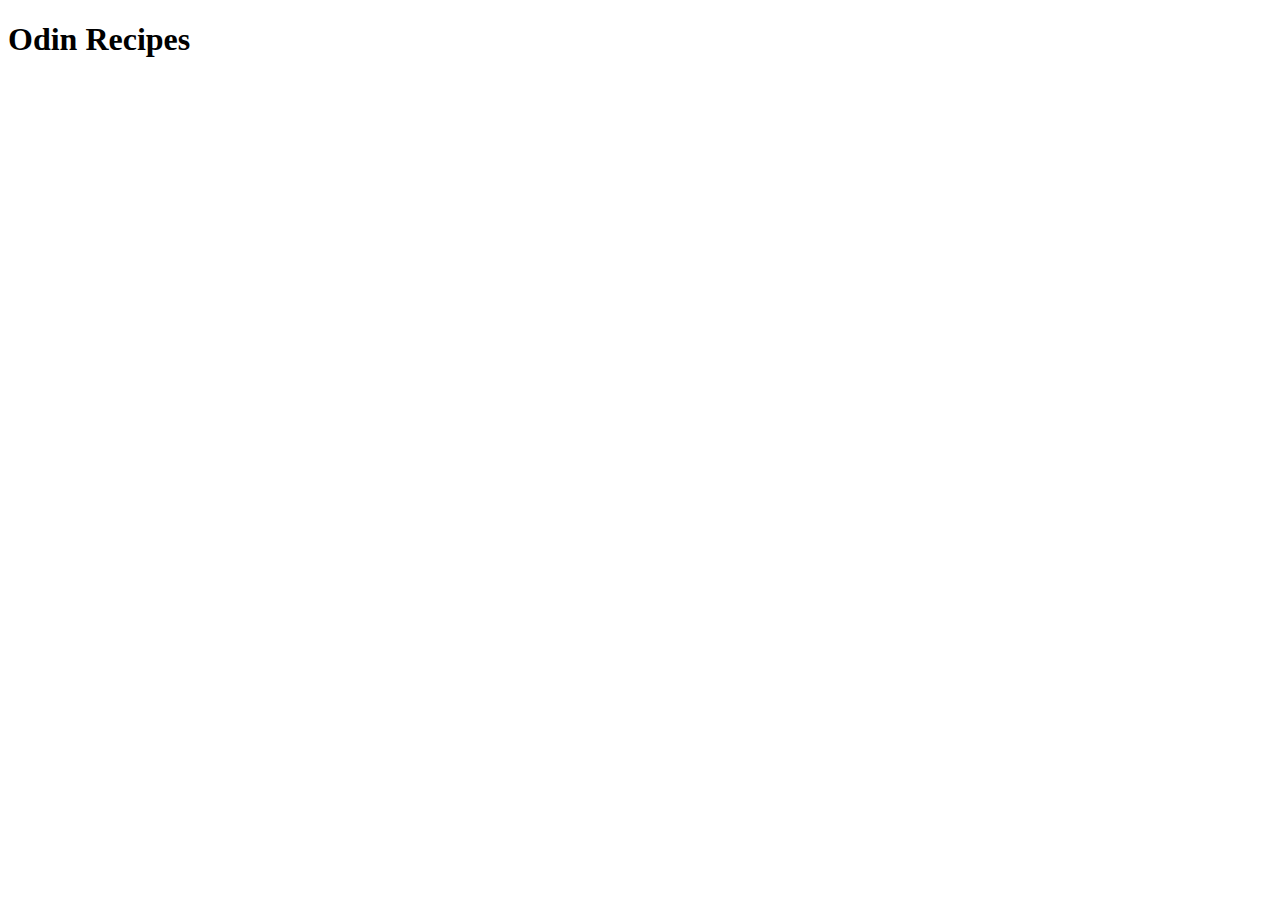
==== index.html @ d9738664 "Create Main Page boilerplate" ====
<!DOCTYPE html>
<html lang="en">
<head>
    <meta charset="UTF-8">
    <meta http-equiv="X-UA-Compatible" content="IE=edge">
    <meta name="viewport" content="width=device-width, initial-scale=1.0">
    <title>My Fave Recipes 100%</title>
</head>
<body>
    <h1>Odin Recipes</h1>
</body>
</html>
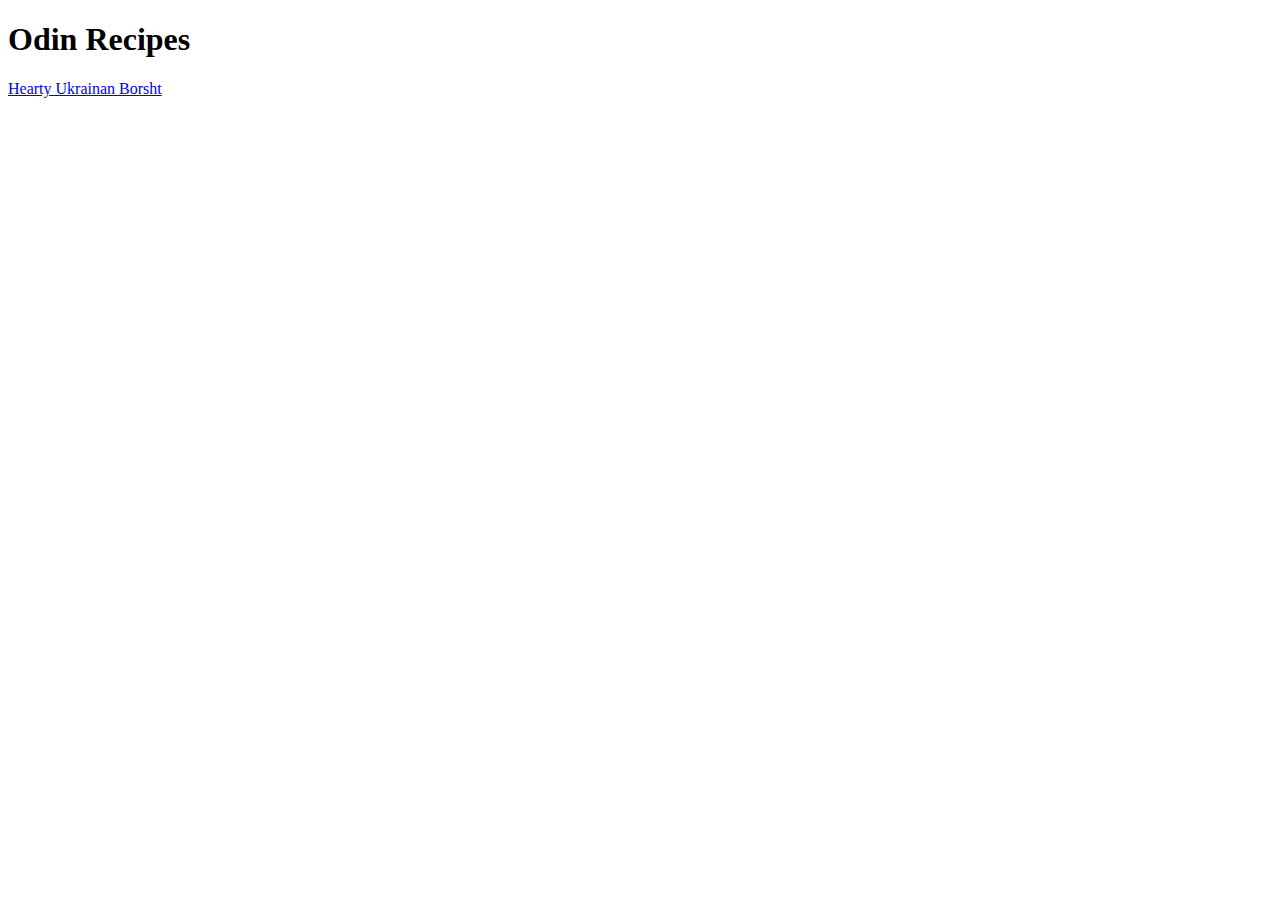
==== commit fb18d9cf: "Create a Borscht recipe page" ====
--- a/index.html
+++ b/index.html
@@ -8,5 +8,7 @@
 </head>
 <body>
     <h1>Odin Recipes</h1>
+
+    <a href="recipes/borscht.html">Hearty Ukrainan Borsht</a>
 </body>
 </html>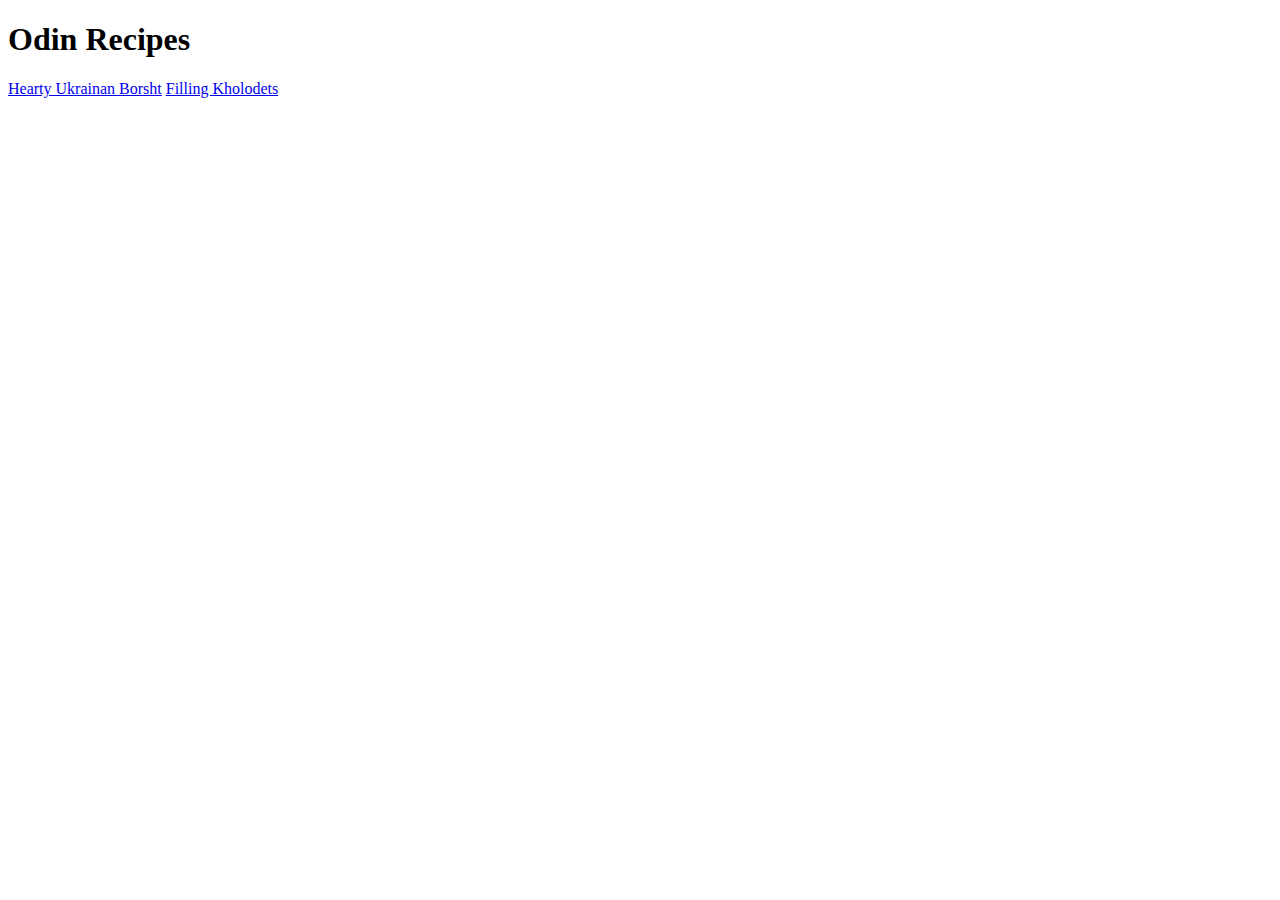
==== commit ae81947e: "Create and fill out the Kholodets recipe page" ====
--- a/index.html
+++ b/index.html
@@ -10,5 +10,6 @@
     <h1>Odin Recipes</h1>
 
     <a href="recipes/borscht.html">Hearty Ukrainan Borsht</a>
+    <a href="recipes/kholodets.html">Filling Kholodets</a>
 </body>
 </html>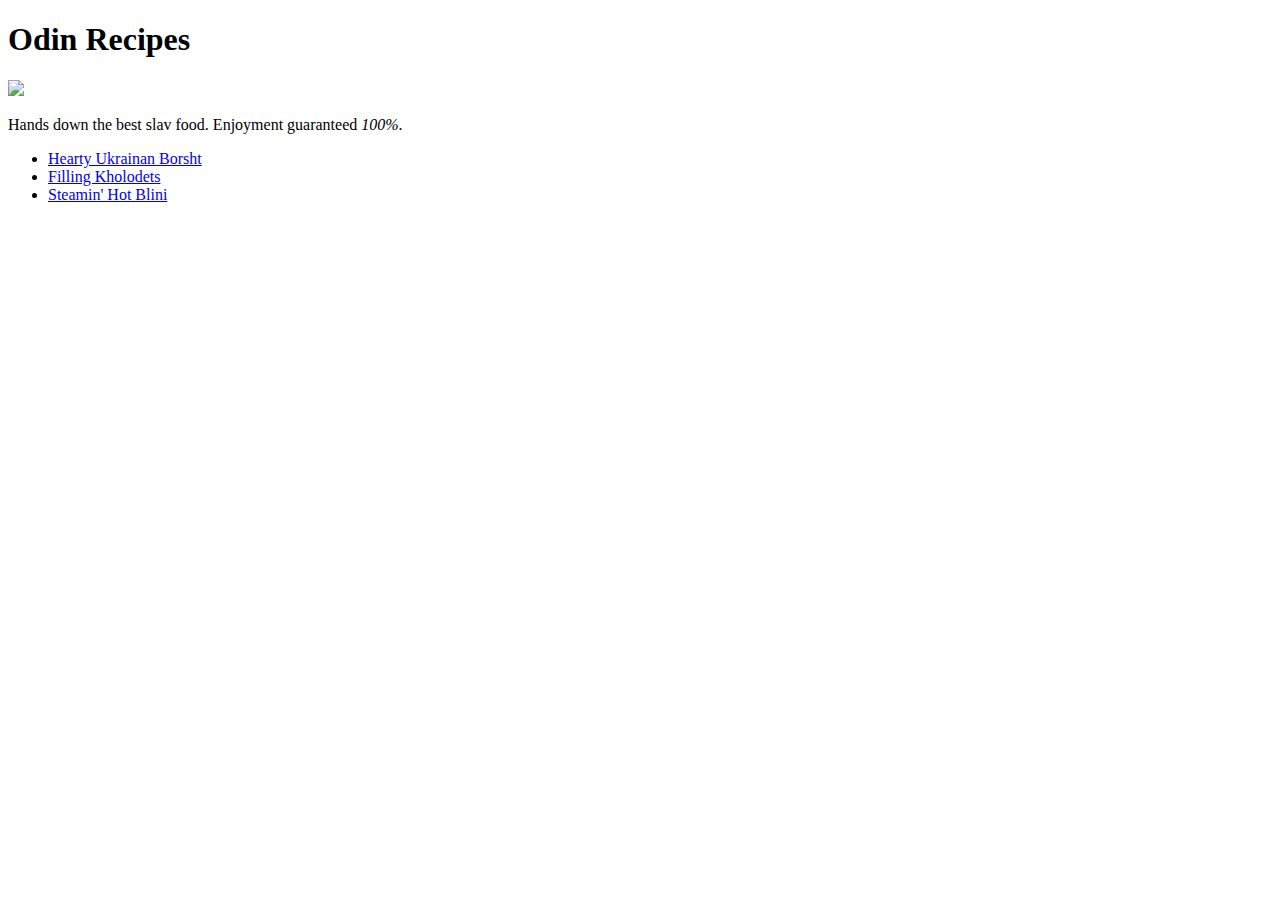
==== commit b330c886: "Update main page" ====
--- a/index.html
+++ b/index.html
@@ -9,7 +9,14 @@
 <body>
     <h1>Odin Recipes</h1>
 
-    <a href="recipes/borscht.html">Hearty Ukrainan Borsht</a>
-    <a href="recipes/kholodets.html">Filling Kholodets</a>
-</body>
+    <img src="https://www.advantour.com/russia/images/food/russian-cuisine.jpg">
+
+    <p>Hands down the best slav food. Enjoyment guaranteed <em>100%</em>.</p>
+
+    <ul>
+        <li><a href="recipes/borscht.html">Hearty Ukrainan Borsht</a></li>
+        <li><a href="recipes/kholodets.html">Filling Kholodets</a></li>
+        <li><a href="recipes/blini.html">Steamin' Hot Blini</a></li>
+    </ul>
+    </body>
 </html>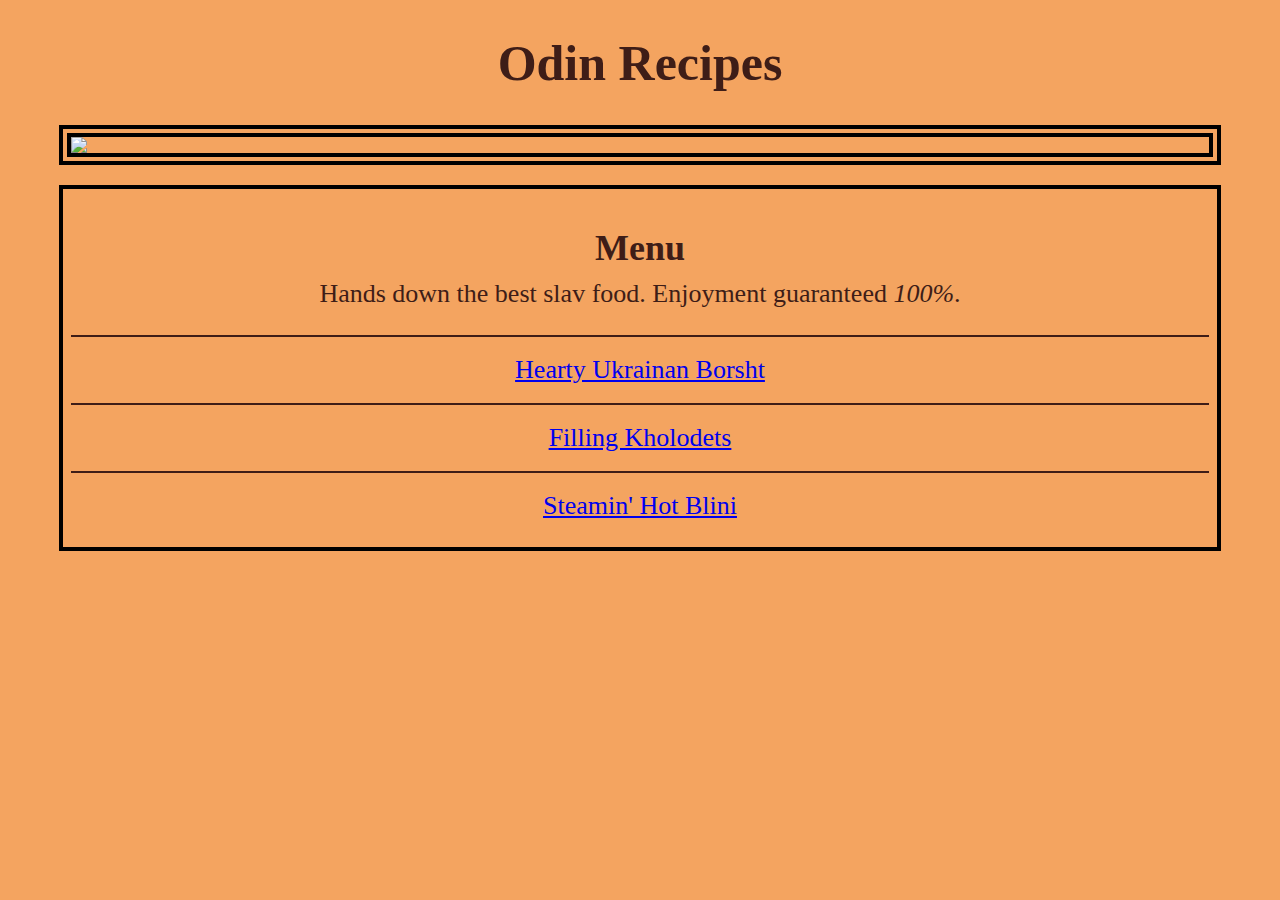
==== commit 7c0db739: "Style the menu" ====
--- a/index.html
+++ b/index.html
@@ -4,19 +4,25 @@
     <meta charset="UTF-8">
     <meta http-equiv="X-UA-Compatible" content="IE=edge">
     <meta name="viewport" content="width=device-width, initial-scale=1.0">
+    
+    <link rel="stylesheet" href="styles.css">
+
     <title>My Fave Recipes 100%</title>
 </head>
 <body>
-    <h1>Odin Recipes</h1>
+    <h1 id="main-title">Odin Recipes</h1>
 
-    <img src="https://www.advantour.com/russia/images/food/russian-cuisine.jpg">
+    <img id="cover-img" src="https://www.advantour.com/russia/images/food/russian-cuisine.jpg">
 
-    <p>Hands down the best slav food. Enjoyment guaranteed <em>100%</em>.</p>
+    <div id="menu">
+        <h2 id="menu-header">Menu</h2>
+        <p id="prelude">Hands down the best slav food. Enjoyment guaranteed <em>100%</em>.</p>
 
-    <ul>
-        <li><a href="recipes/borscht.html">Hearty Ukrainan Borsht</a></li>
-        <li><a href="recipes/kholodets.html">Filling Kholodets</a></li>
-        <li><a href="recipes/blini.html">Steamin' Hot Blini</a></li>
-    </ul>
+        <div id="on-the-menu">
+            <p><a href="recipes/borscht.html">Hearty Ukrainan Borsht</a></p>
+            <p><a href="recipes/kholodets.html">Filling Kholodets</a></p>
+            <p><a href="recipes/blini.html">Steamin' Hot Blini</a></p>
+        </div>
+    </div>
     </body>
 </html>--- a/styles.css
+++ b/styles.css
@@ -0,0 +1,57 @@
+body {
+    background-color: sandybrown;
+}
+
+#main-title {
+    color: #3e1d17;
+
+    font-size: 50px;
+    text-align: center;
+}
+
+#cover-img {
+    height: auto;
+    width: 90%;
+
+    display: block;
+    margin: auto;
+
+    border:12px double;
+}
+
+#menu {
+    width: 90%;
+
+    display: block;
+    margin: 20px auto;
+
+    border: 4px solid;
+    padding: 8px;
+}
+
+#menu-header {
+    color: #3e1d17;
+
+    font-size: 36px;
+    text-align: center;
+}
+
+#prelude,
+#on-the-menu p {
+    color: #3e1d17;
+
+    font-size: 26px;
+    text-align: center;
+}
+
+#prelude {
+    margin-top: -20px
+}
+
+#on-the-menu p {
+    text-align: center;
+
+    border-top:2px solid;
+    padding: 18px 0px;
+    margin: auto;
+}